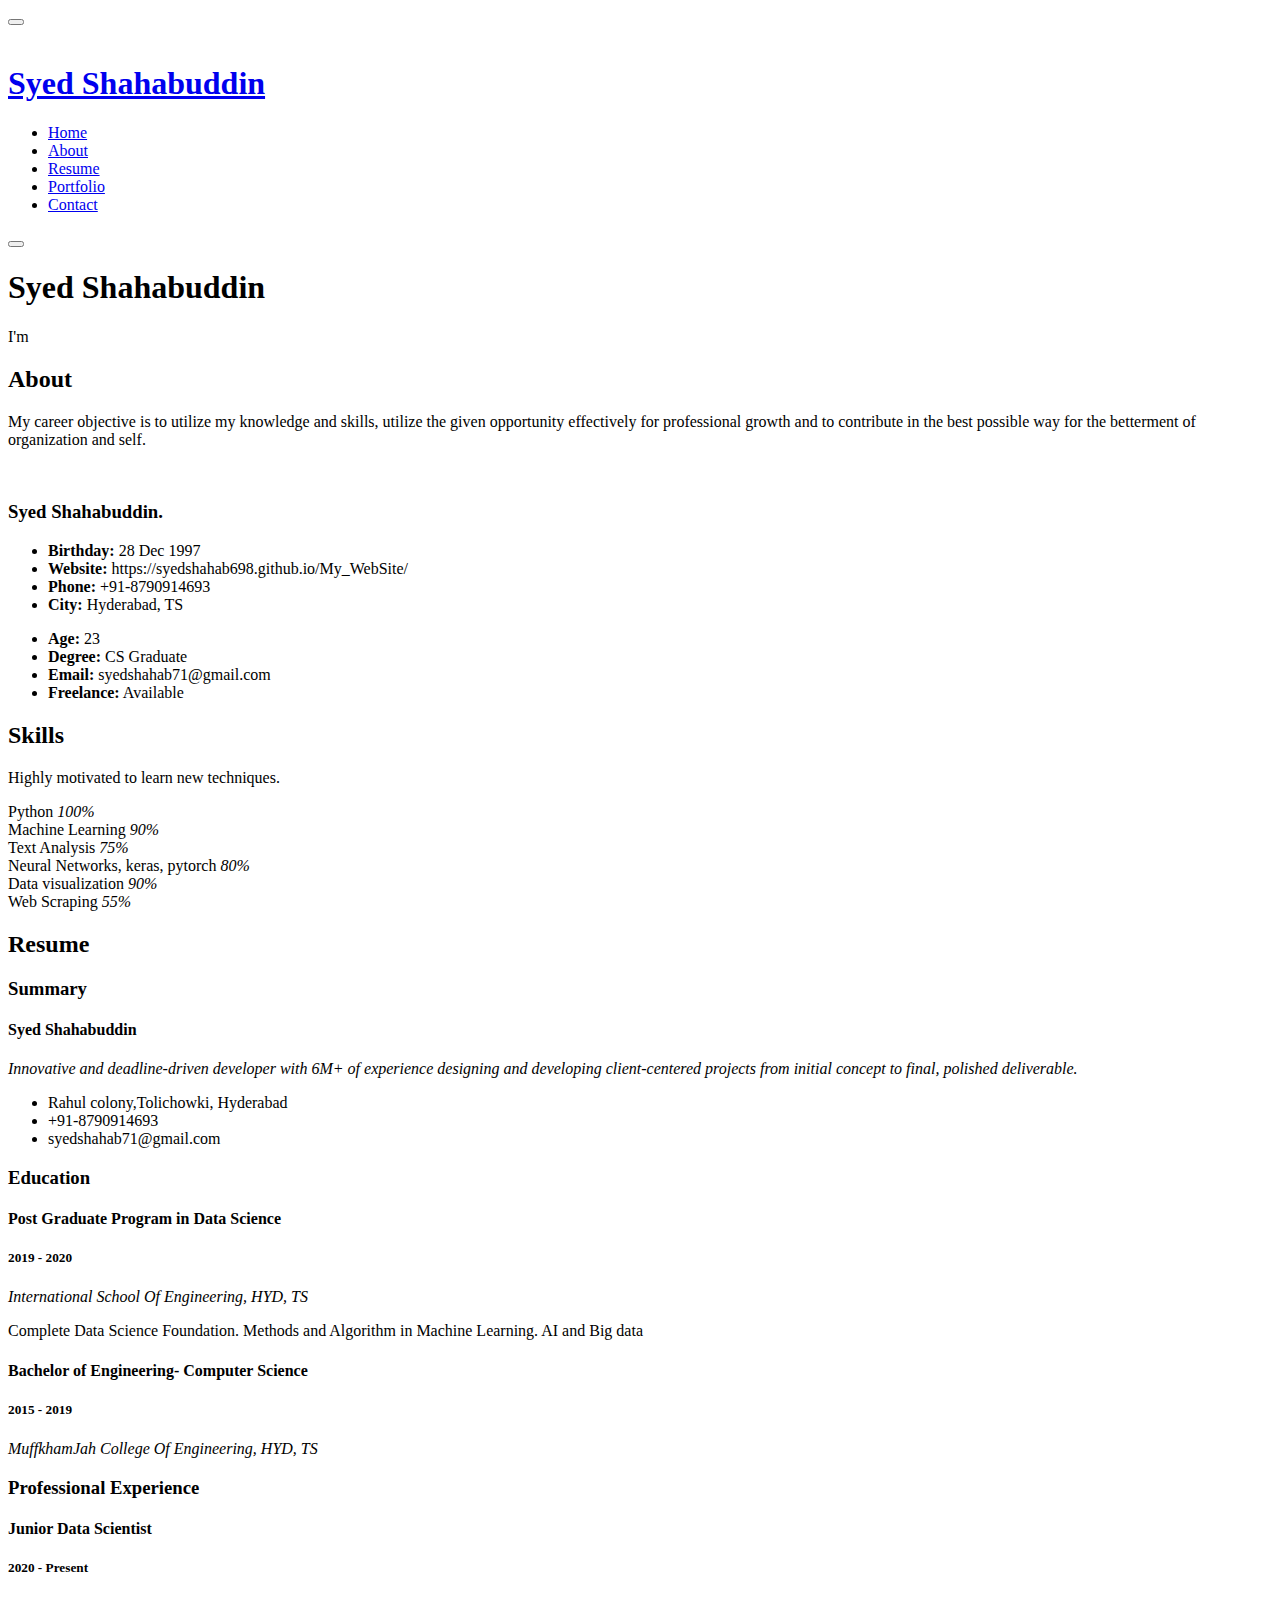
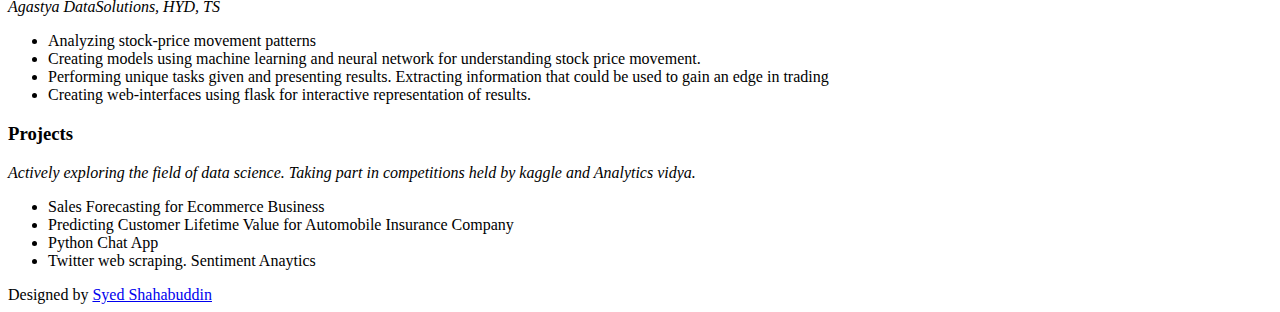
==== index.html @ 7b833cff "Update index.html" ====
<!DOCTYPE html>
<html lang="en">

<head>
  <meta charset="utf-8">
  <meta content="width=device-width, initial-scale=1.0" name="viewport">

  <title>Syed Shahab</title>
  <meta content="" name="description">
  <meta content="" name="keywords">

  <!-- Favicons -->
  <link href="assets/img/favicon.png" rel="icon">
  <link href="assets/img/apple-touch-icon.png" rel="apple-touch-icon">

  <!-- Google Fonts -->
  <link href="https://fonts.googleapis.com/css?family=Open+Sans:300,300i,400,400i,600,600i,700,700i|Raleway:300,300i,400,400i,500,500i,600,600i,700,700i|Poppins:300,300i,400,400i,500,500i,600,600i,700,700i" rel="stylesheet">

  <!-- Vendor CSS Files -->
  <link href="assets/vendor/bootstrap/css/bootstrap.min.css" rel="stylesheet">
  <link href="assets/vendor/icofont/icofont.min.css" rel="stylesheet">
  <link href="assets/vendor/boxicons/css/boxicons.min.css" rel="stylesheet">
  <link href="assets/vendor/venobox/venobox.css" rel="stylesheet">
  <link href="assets/vendor/owl.carousel/assets/owl.carousel.min.css" rel="stylesheet">
  <link href="assets/vendor/aos/aos.css" rel="stylesheet">

  <!-- Template Main CSS File -->
  <link href="assets/css/style.css" rel="stylesheet">

  
</head>

<body>

  <!-- ======= Mobile nav toggle button ======= -->
  <button type="button" class="mobile-nav-toggle d-xl-none"><i class="icofont-navigation-menu"></i></button>

  <!-- ======= Header ======= -->
  <header id="header">
    <div class="d-flex flex-column">

      <div class="profile">
        <img src="assets/img/profile-img.jpg" alt="" class="img-fluid rounded-circle">
        <h1 class="text-light"><a href="index.html">Syed Shahabuddin</a></h1>
        <div class="social-links mt-3 text-center">
          <a href="#" class="twitter"><i class="bx bxl-twitter"></i></a>
          <a href="#" class="facebook"><i class="bx bxl-facebook"></i></a>
          <a href="#" class="instagram"><i class="bx bxl-instagram"></i></a>
          <a href="#" class="google-plus"><i class="bx bxl-skype"></i></a>
          <a href="#" class="linkedin"><i class="bx bxl-linkedin"></i></a>
        </div>
      </div>

      <nav class="nav-menu">
        <ul>
          <li class="active"><a href="index.html"><i class="bx bx-home"></i> <span>Home</span></a></li>
          <li><a href="#about"><i class="bx bx-user"></i> <span>About</span></a></li>
          <li><a href="#resume"><i class="bx bx-file-blank"></i> <span>Resume</span></a></li>
          <li><a href="#portfolio"><i class="bx bx-book-content"></i> Portfolio</a></li>
          
          <li><a href="#contact"><i class="bx bx-envelope"></i> Contact</a></li>

        </ul>
      </nav><!-- .nav-menu -->
      <button type="button" class="mobile-nav-toggle d-xl-none"><i class="icofont-navigation-menu"></i></button>

    </div>
  </header><!-- End Header -->

  <!-- ======= Hero Section ======= -->
  <section id="hero" class="d-flex flex-column justify-content-center align-items-center">
    <div class="hero-container" data-aos="fade-in">
      <h1>Syed Shahabuddin</h1>
      <p>I'm <span class="typed" data-typed-items="Data Science Enthusiast, Python Developer, Freelancer"></span></p>
    </div>
  </section><!-- End Hero -->

  <main id="main">

    <!-- ======= About Section ======= -->
    <section id="about" class="about">
      <div class="container">

        <div class="section-title">
          <h2>About</h2>
          <p>My career objective is to utilize my knowledge and skills, utilize the given opportunity effectively for professional growth and to contribute in the best possible way for the betterment of organization and self.</p>
        </div>

        <div class="row">
          <div class="col-lg-4" data-aos="fade-right">
            <img src="assets/img/profile-img.jpg" class="img-fluid" alt="">
          </div>
          <div class="col-lg-8 pt-4 pt-lg-0 content" data-aos="fade-left">
            <h3>Syed Shahabuddin.</h3>
            <p class="font-italic">
              
            </p>
            <div class="row">
              <div class="col-lg-6">
                <ul>
                  <li><i class="icofont-rounded-right"></i> <strong>Birthday:</strong> 28 Dec 1997</li>
                  <li><i class="icofont-rounded-right"></i> <strong>Website:</strong> https://syedshahab698.github.io/My_WebSite/</li>
                  <li><i class="icofont-rounded-right"></i> <strong>Phone:</strong> +91-8790914693</li>
                  <li><i class="icofont-rounded-right"></i> <strong>City:</strong>  Hyderabad, TS</li>
                </ul>
              </div>
              <div class="col-lg-6">
                <ul>
                  <li><i class="icofont-rounded-right"></i> <strong>Age:</strong> 23</li>
                  <li><i class="icofont-rounded-right"></i> <strong>Degree:</strong> CS Graduate</li>
                  <li><i class="icofont-rounded-right"></i> <strong>Email:</strong> syedshahab71@gmail.com</li>
                  <li><i class="icofont-rounded-right"></i> <strong>Freelance:</strong> Available</li>
                </ul>
              </div>
            </div>
            
          </div>
        </div>

      </div>
    </section><!-- End About Section -->

   

    <!-- ======= Skills Section ======= -->
    <section id="skills" class="skills section-bg">
      <div class="container">

        <div class="section-title">
          <h2>Skills</h2>
          <p>Highly motivated to learn new techniques.</p>
        </div>

        <div class="row skills-content">

          <div class="col-lg-6" data-aos="fade-up">

            <div class="progress">
              <span class="skill">Python <i class="val">100%</i></span>
              <div class="progress-bar-wrap">
                <div class="progress-bar" role="progressbar" aria-valuenow="100" aria-valuemin="0" aria-valuemax="100"></div>
              </div>
            </div>

            <div class="progress">
              <span class="skill">Machine Learning <i class="val">90%</i></span>
              <div class="progress-bar-wrap">
                <div class="progress-bar" role="progressbar" aria-valuenow="90" aria-valuemin="0" aria-valuemax="100"></div>
              </div>
            </div>

            <div class="progress">
              <span class="skill">Text Analysis <i class="val">75%</i></span>
              <div class="progress-bar-wrap">
                <div class="progress-bar" role="progressbar" aria-valuenow="75" aria-valuemin="0" aria-valuemax="100"></div>
              </div>
            </div>

          </div>

          <div class="col-lg-6" data-aos="fade-up" data-aos-delay="100">

            <div class="progress">
              <span class="skill">Neural Networks, keras, pytorch <i class="val">80%</i></span>
              <div class="progress-bar-wrap">
                <div class="progress-bar" role="progressbar" aria-valuenow="80" aria-valuemin="0" aria-valuemax="100"></div>
              </div>
            </div>

            <div class="progress">
              <span class="skill">Data visualization <i class="val">90%</i></span>
              <div class="progress-bar-wrap">
                <div class="progress-bar" role="progressbar" aria-valuenow="90" aria-valuemin="0" aria-valuemax="100"></div>
              </div>
            </div>

            <div class="progress">
              <span class="skill">Web Scraping <i class="val">55%</i></span>
              <div class="progress-bar-wrap">
                <div class="progress-bar" role="progressbar" aria-valuenow="55" aria-valuemin="0" aria-valuemax="100"></div>
              </div>
            </div>

          </div>

        </div>

      </div>
    </section><!-- End Skills Section -->

    <!-- ======= Resume Section ======= -->
    <section id="resume" class="resume">
      <div class="container">

        <div class="section-title">
          <h2>Resume</h2>
          
        </div>

        <div class="row">
          <div class="col-lg-6" data-aos="fade-up">
            <h3 class="resume-title">Summary</h3>
            <div class="resume-item pb-0">
              <h4>Syed Shahabuddin</h4>
              <p><em>Innovative and deadline-driven developer with 6M+ of experience designing and developing client-centered projects from initial concept to final, polished deliverable.</em></p>
              <ul>
                <li>Rahul colony,Tolichowki, Hyderabad</li>
                <li>+91-8790914693</li>
                <li>syedshahab71@gmail.com</li>
              </ul>
            </div>

            <h3 class="resume-title">Education</h3>
            <div class="resume-item">
              <h4>Post Graduate Program in Data Science</h4>
              <h5>2019 - 2020</h5>
              <p><em>International School Of Engineering, HYD, TS</em></p>
              <p>Complete Data Science Foundation. Methods and Algorithm in Machine Learning. AI and Big data</p>
            </div>
            <div class="resume-item">
              <h4>Bachelor of Engineering- Computer Science</h4>
              <h5>2015 - 2019</h5>
              <p><em>MuffkhamJah College Of Engineering, HYD, TS</em></p>
              
            </div>
          </div>
          <div class="col-lg-6" data-aos="fade-up" data-aos-delay="100">
            <h3 class="resume-title">Professional Experience</h3>
            <div class="resume-item">
              <h4>Junior Data Scientist</h4>
              <h5>2020 - Present</h5>
              <p><em>Agastya DataSolutions, HYD, TS </em></p>
              <ul>
                <li>Analyzing stock-price movement patterns</li>
                <li>Creating models using machine learning and neural network for understanding stock price movement. </li>
                <li>Performing unique tasks given and presenting results. Extracting information that could be used to gain an edge in trading</li>
                <li>Creating web-interfaces using flask for interactive representation of results.</li>
              </ul>
            </div>

            <h3 class="resume-title">Projects</h3>
           
            <div class="resume-item pb-0">
              <p><em>Actively exploring the field of data science. Taking part in competitions held by kaggle and Analytics vidya.</em></p>
              <ul>
                <li>Sales Forecasting for Ecommerce Business</li>
                <li>Predicting Customer Lifetime Value for Automobile Insurance Company</li>
                <li>Python Chat App</li>
                <li>Twitter web scraping. Sentiment Anaytics</li>
              </ul>
            </div>
            
          </div>
        </div>

      </div>
    </section><!-- End Resume Section -->
 
    <!-- ======= Portfolio Section ======= 
    <section id="portfolio" class="portfolio section-bg">
      <div class="container">

        <div class="section-title">
          <h2>Portfolio</h2>
          <p>Magnam dolores commodi suscipit. Necessitatibus eius consequatur ex aliquid fuga eum quidem. Sit sint consectetur velit. Quisquam quos quisquam cupiditate. Et nemo qui impedit suscipit alias ea. Quia fugiat sit in iste officiis commodi quidem hic quas.</p>
        </div>

        <div class="row" data-aos="fade-up">
          <div class="col-lg-12 d-flex justify-content-center">
            <ul id="portfolio-flters">
              <li data-filter="*" class="filter-active">All</li>
              <li data-filter=".filter-app">App</li>
              <li data-filter=".filter-card">Card</li>
              <li data-filter=".filter-web">Web</li>
            </ul>
          </div>
        </div>

        <div class="row portfolio-container" data-aos="fade-up" data-aos-delay="100">

          <div class="col-lg-4 col-md-6 portfolio-item filter-app">
            <div class="portfolio-wrap">
              <img src="assets/img/portfolio/portfolio-1.jpg" class="img-fluid" alt="">
              <div class="portfolio-links">
                <a href="assets/img/portfolio/portfolio-1.jpg" data-gall="portfolioGallery" class="venobox" title="App 1"><i class="bx bx-plus"></i></a>
                <a href="portfolio-details.html" title="More Details"><i class="bx bx-link"></i></a>
              </div>
            </div>
          </div>

          <div class="col-lg-4 col-md-6 portfolio-item filter-web">
            <div class="portfolio-wrap">
              <img src="assets/img/portfolio/portfolio-2.jpg" class="img-fluid" alt="">
              <div class="portfolio-links">
                <a href="assets/img/portfolio/portfolio-2.jpg" data-gall="portfolioGallery" class="venobox" title="Web 3"><i class="bx bx-plus"></i></a>
                <a href="portfolio-details.html" title="More Details"><i class="bx bx-link"></i></a>
              </div>
            </div>
          </div>

          <div class="col-lg-4 col-md-6 portfolio-item filter-app">
            <div class="portfolio-wrap">
              <img src="assets/img/portfolio/portfolio-3.jpg" class="img-fluid" alt="">
              <div class="portfolio-links">
                <a href="assets/img/portfolio/portfolio-3.jpg" data-gall="portfolioGallery" class="venobox" title="App 2"><i class="bx bx-plus"></i></a>
                <a href="portfolio-details.html" title="More Details"><i class="bx bx-link"></i></a>
              </div>
            </div>
          </div>

          <div class="col-lg-4 col-md-6 portfolio-item filter-card">
            <div class="portfolio-wrap">
              <img src="assets/img/portfolio/portfolio-4.jpg" class="img-fluid" alt="">
              <div class="portfolio-links">
                <a href="assets/img/portfolio/portfolio-4.jpg" data-gall="portfolioGallery" class="venobox" title="Card 2"><i class="bx bx-plus"></i></a>
                <a href="portfolio-details.html" title="More Details"><i class="bx bx-link"></i></a>
              </div>
            </div>
          </div>

          <div class="col-lg-4 col-md-6 portfolio-item filter-web">
            <div class="portfolio-wrap">
              <img src="assets/img/portfolio/portfolio-5.jpg" class="img-fluid" alt="">
              <div class="portfolio-links">
                <a href="assets/img/portfolio/portfolio-5.jpg" data-gall="portfolioGallery" class="venobox" title="Web 2"><i class="bx bx-plus"></i></a>
                <a href="portfolio-details.html" title="More Details"><i class="bx bx-link"></i></a>
              </div>
            </div>
          </div>

          <div class="col-lg-4 col-md-6 portfolio-item filter-app">
            <div class="portfolio-wrap">
              <img src="assets/img/portfolio/portfolio-6.jpg" class="img-fluid" alt="">
              <div class="portfolio-links">
                <a href="assets/img/portfolio/portfolio-6.jpg" data-gall="portfolioGallery" class="venobox" title="App 3"><i class="bx bx-plus"></i></a>
                <a href="portfolio-details.html" title="More Details"><i class="bx bx-link"></i></a>
              </div>
            </div>
          </div>

          <div class="col-lg-4 col-md-6 portfolio-item filter-card">
            <div class="portfolio-wrap">
              <img src="assets/img/portfolio/portfolio-7.jpg" class="img-fluid" alt="">
              <div class="portfolio-links">
                <a href="assets/img/portfolio/portfolio-7.jpg" data-gall="portfolioGallery" class="venobox" title="Card 1"><i class="bx bx-plus"></i></a>
                <a href="portfolio-details.html" title="More Details"><i class="bx bx-link"></i></a>
              </div>
            </div>
          </div>

          <div class="col-lg-4 col-md-6 portfolio-item filter-card">
            <div class="portfolio-wrap">
              <img src="assets/img/portfolio/portfolio-8.jpg" class="img-fluid" alt="">
              <div class="portfolio-links">
                <a href="assets/img/portfolio/portfolio-8.jpg" data-gall="portfolioGallery" class="venobox" title="Card 3"><i class="bx bx-plus"></i></a>
                <a href="portfolio-details.html" title="More Details"><i class="bx bx-link"></i></a>
              </div>
            </div>
          </div>

          <div class="col-lg-4 col-md-6 portfolio-item filter-web">
            <div class="portfolio-wrap">
              <img src="assets/img/portfolio/portfolio-9.jpg" class="img-fluid" alt="">
              <div class="portfolio-links">
                <a href="assets/img/portfolio/portfolio-9.jpg" data-gall="portfolioGallery" class="venobox" title="Web 3"><i class="bx bx-plus"></i></a>
                <a href="portfolio-details.html" title="More Details"><i class="bx bx-link"></i></a>
              </div>
            </div>
          </div>

        </div>

      </div>
    </section><!-- End Portfolio Section -->

    

    <!-- ======= Contact Section ======= 
    <section id="contact" class="contact">
      <div class="container">

        <div class="section-title">
          <h2>Contact</h2>
          <p>Magnam dolores commodi suscipit. Necessitatibus eius consequatur ex aliquid fuga eum quidem. Sit sint consectetur velit. Quisquam quos quisquam cupiditate. Et nemo qui impedit suscipit alias ea. Quia fugiat sit in iste officiis commodi quidem hic quas.</p>
        </div>

        <div class="row" data-aos="fade-in">

          <div class="col-lg-5 d-flex align-items-stretch">
            <div class="info">
              <div class="address">
                <i class="icofont-google-map"></i>
                <h4>Location:</h4>
                <p>A108 Adam Street, New York, NY 535022</p>
              </div>

              <div class="email">
                <i class="icofont-envelope"></i>
                <h4>Email:</h4>
                <p>info@example.com</p>
              </div>

              <div class="phone">
                <i class="icofont-phone"></i>
                <h4>Call:</h4>
                <p>+1 5589 55488 55s</p>
              </div>

              <iframe src="https://www.google.com/maps/embed?pb=!1m14!1m8!1m3!1d12097.433213460943!2d-74.0062269!3d40.7101282!3m2!1i1024!2i768!4f13.1!3m3!1m2!1s0x0%3A0xb89d1fe6bc499443!2sDowntown+Conference+Center!5e0!3m2!1smk!2sbg!4v1539943755621" frameborder="0" style="border:0; width: 100%; height: 290px;" allowfullscreen></iframe>
            </div>

          </div>

          <div class="col-lg-7 mt-5 mt-lg-0 d-flex align-items-stretch">
            <form action="forms/contact.php" method="post" role="form" class="php-email-form">
              <div class="form-row">
                <div class="form-group col-md-6">
                  <label for="name">Your Name</label>
                  <input type="text" name="name" class="form-control" id="name" data-rule="minlen:4" data-msg="Please enter at least 4 chars" />
                  <div class="validate"></div>
                </div>
                <div class="form-group col-md-6">
                  <label for="name">Your Email</label>
                  <input type="email" class="form-control" name="email" id="email" data-rule="email" data-msg="Please enter a valid email" />
                  <div class="validate"></div>
                </div>
              </div>
              <div class="form-group">
                <label for="name">Subject</label>
                <input type="text" class="form-control" name="subject" id="subject" data-rule="minlen:4" data-msg="Please enter at least 8 chars of subject" />
                <div class="validate"></div>
              </div>
              <div class="form-group">
                <label for="name">Message</label>
                <textarea class="form-control" name="message" rows="10" data-rule="required" data-msg="Please write something for us"></textarea>
                <div class="validate"></div>
              </div>
              <div class="mb-3">
                <div class="loading">Loading</div>
                <div class="error-message"></div>
                <div class="sent-message">Your message has been sent. Thank you!</div>
              </div>
              <div class="text-center"><button type="submit">Send Message</button></div>
            </form>
          </div>

        </div>

      </div>
    </section><!-- End Contact Section --> 

  </main><!-- End #main -->

  <!-- ======= Footer ======= -->
  <footer id="footer">
    <div class="container">
      
      <div class="credits">
        
        Designed by <a href="https://www.linkedin.com/in/syed-shahab-33b9b6172/">Syed Shahabuddin</a>
      </div>
    </div>
  </footer><!-- End  Footer -->

  <a href="#" class="back-to-top"><i class="icofont-simple-up"></i></a>

  <!-- Vendor JS Files -->
  <script src="assets/vendor/jquery/jquery.min.js"></script>
  <script src="assets/vendor/bootstrap/js/bootstrap.bundle.min.js"></script>
  <script src="assets/vendor/jquery.easing/jquery.easing.min.js"></script>
  <script src="assets/vendor/php-email-form/validate.js"></script>
  <script src="assets/vendor/waypoints/jquery.waypoints.min.js"></script>
  <script src="assets/vendor/counterup/counterup.min.js"></script>
  <script src="assets/vendor/isotope-layout/isotope.pkgd.min.js"></script>
  <script src="assets/vendor/venobox/venobox.min.js"></script>
  <script src="assets/vendor/owl.carousel/owl.carousel.min.js"></script>
  <script src="assets/vendor/typed.js/typed.min.js"></script>
  <script src="assets/vendor/aos/aos.js"></script>

  <!-- Template Main JS File -->
  <script src="assets/js/main.js"></script>

</body>

</html>
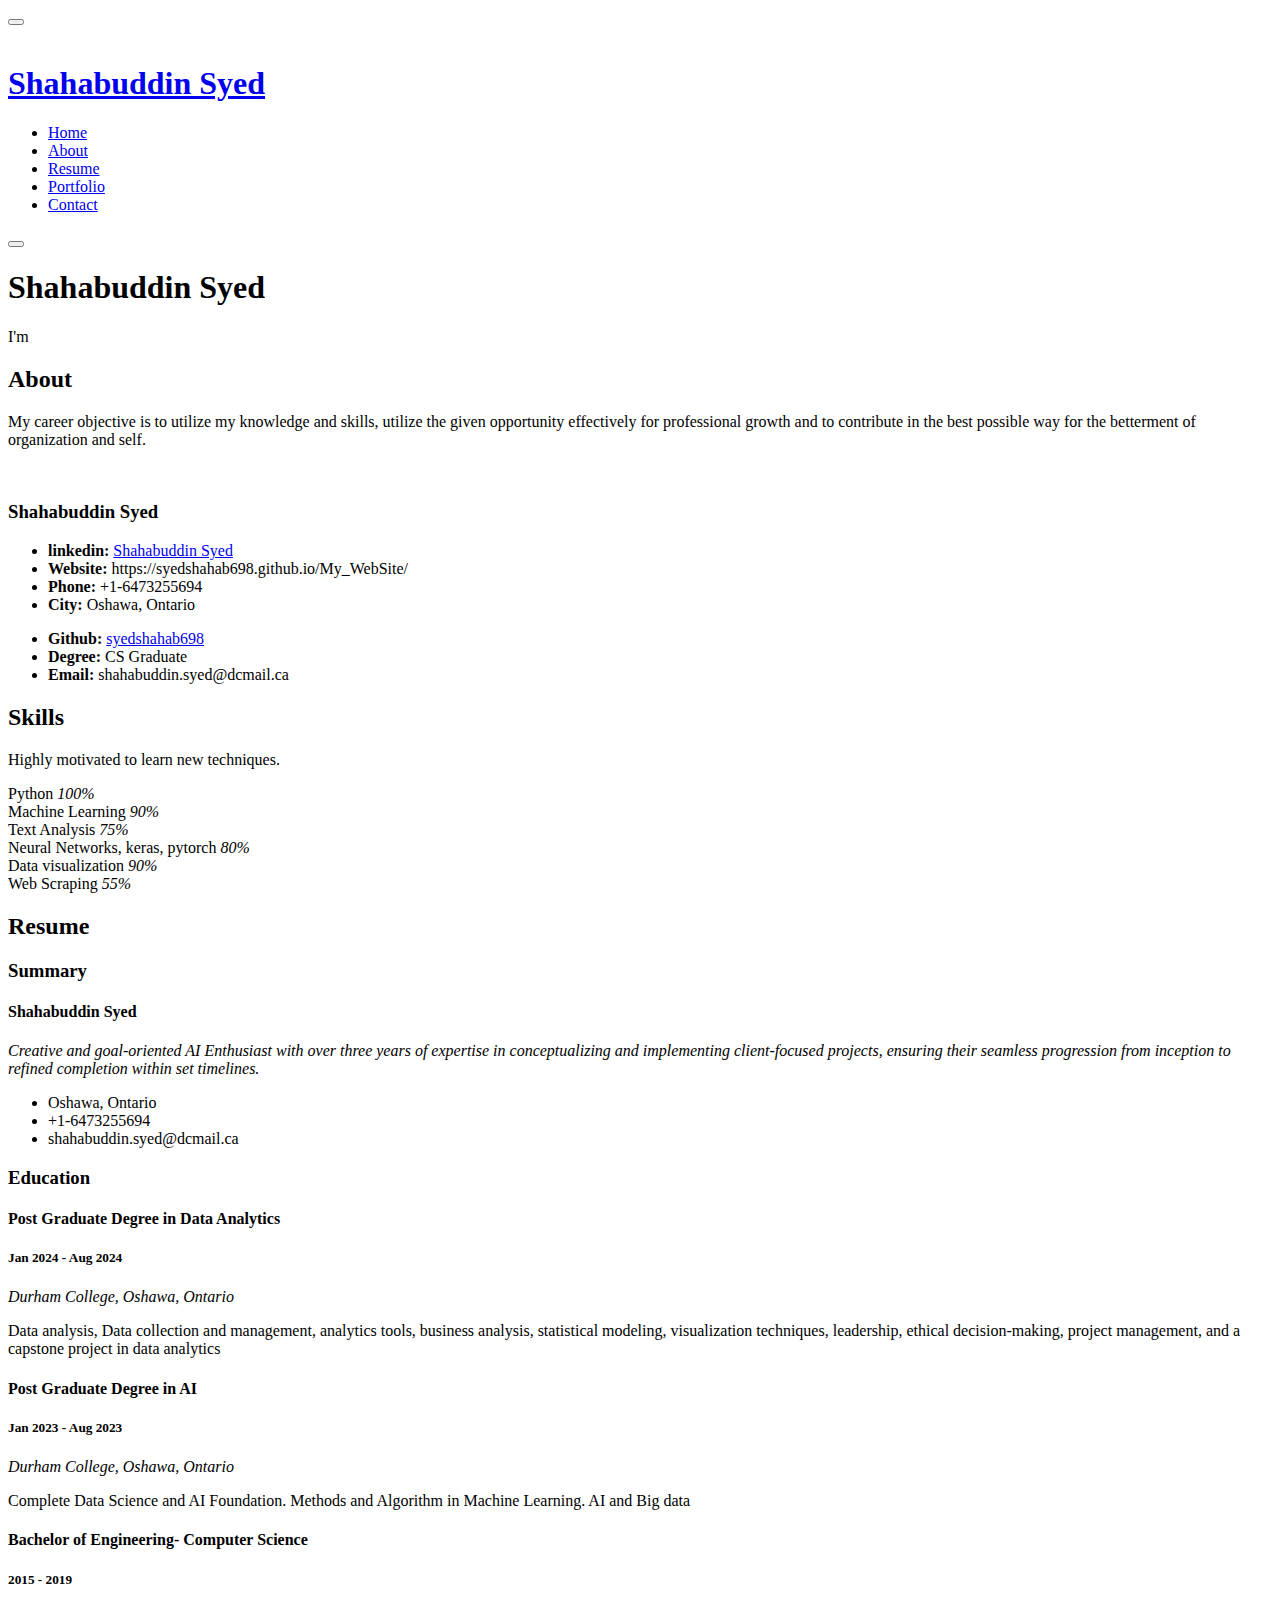
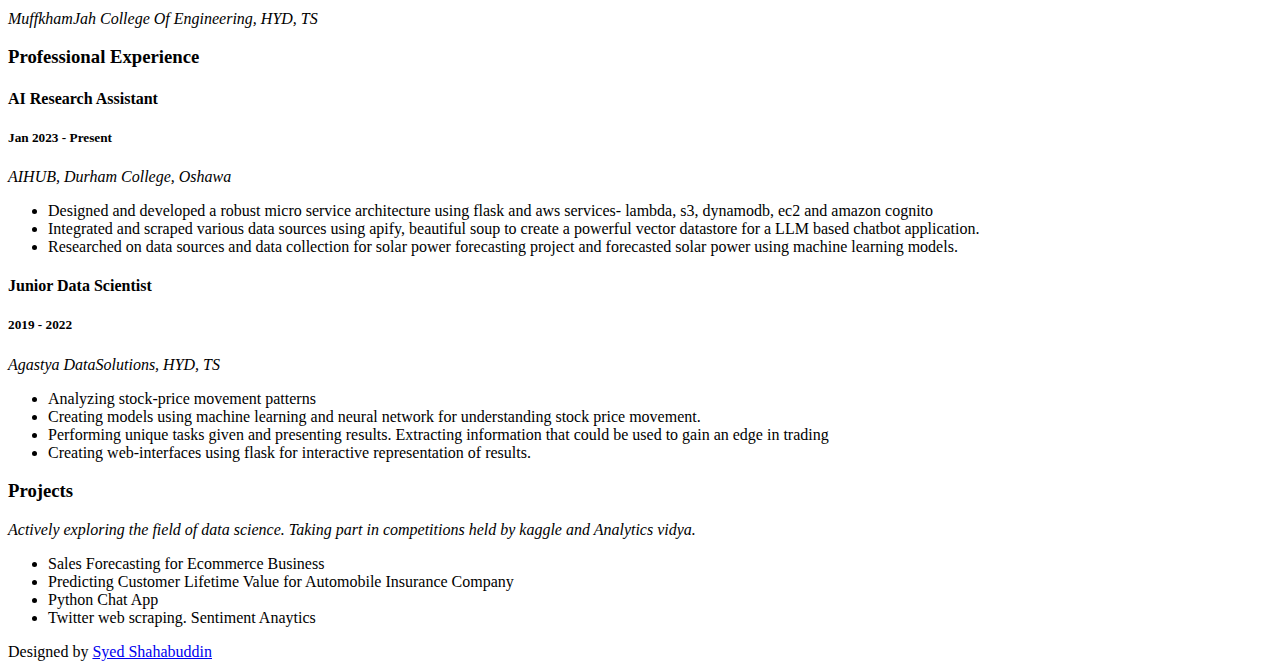
==== commit fa28f7db: "minor updates" ====
--- a/index.html
+++ b/index.html
@@ -5,7 +5,7 @@
   <meta charset="utf-8">
   <meta content="width=device-width, initial-scale=1.0" name="viewport">
 
-  <title>Syed Shahab</title>
+  <title>Shahabuddin E-portfolio</title>
   <meta content="" name="description">
   <meta content="" name="keywords">
 
@@ -41,7 +41,7 @@
 
       <div class="profile">
         <img src="assets/img/profile-img.jpg" alt="" class="img-fluid rounded-circle">
-        <h1 class="text-light"><a href="index.html">Syed Shahabuddin</a></h1>
+        <h1 class="text-light"><a href="index.html">Shahabuddin Syed</a></h1>
         <div class="social-links mt-3 text-center">
           <a href="#" class="twitter"><i class="bx bxl-twitter"></i></a>
           <a href="#" class="facebook"><i class="bx bxl-facebook"></i></a>
@@ -70,7 +70,7 @@
   <!-- ======= Hero Section ======= -->
   <section id="hero" class="d-flex flex-column justify-content-center align-items-center">
     <div class="hero-container" data-aos="fade-in">
-      <h1>Syed Shahabuddin</h1>
+      <h1>Shahabuddin Syed</h1>
       <p>I'm <span class="typed" data-typed-items="Data Science Enthusiast, Python Developer, Freelancer"></span></p>
     </div>
   </section><!-- End Hero -->
@@ -91,25 +91,25 @@
             <img src="assets/img/profile-img.jpg" class="img-fluid" alt="">
           </div>
           <div class="col-lg-8 pt-4 pt-lg-0 content" data-aos="fade-left">
-            <h3>Syed Shahabuddin.</h3>
+            <h3>Shahabuddin Syed</h3>
             <p class="font-italic">
               
             </p>
             <div class="row">
               <div class="col-lg-6">
                 <ul>
-                  <li><i class="icofont-rounded-right"></i> <strong>Birthday:</strong> 28 Dec 1997</li>
+                  <li><i class="icofont-rounded-right"></i> <strong>linkedin:</strong> <a href = "https://www.linkedin.com/in/shahabuddin-syed-33b9b6172/">Shahabuddin Syed</a></li>
                   <li><i class="icofont-rounded-right"></i> <strong>Website:</strong> https://syedshahab698.github.io/My_WebSite/</li>
-                  <li><i class="icofont-rounded-right"></i> <strong>Phone:</strong> +91-8790914693</li>
-                  <li><i class="icofont-rounded-right"></i> <strong>City:</strong>  Hyderabad, TS</li>
+                  <li><i class="icofont-rounded-right"></i> <strong>Phone:</strong> +1-6473255694</li>
+                  <li><i class="icofont-rounded-right"></i> <strong>City:</strong>  Oshawa, Ontario</li>
                 </ul>
               </div>
               <div class="col-lg-6">
                 <ul>
-                  <li><i class="icofont-rounded-right"></i> <strong>Age:</strong> 23</li>
+                  <li><i class="icofont-rounded-right"></i> <strong>Github:</strong> <a href = "https://github.com/syedshahab698">syedshahab698</a></li>
                   <li><i class="icofont-rounded-right"></i> <strong>Degree:</strong> CS Graduate</li>
-                  <li><i class="icofont-rounded-right"></i> <strong>Email:</strong> syedshahab71@gmail.com</li>
-                  <li><i class="icofont-rounded-right"></i> <strong>Freelance:</strong> Available</li>
+                  <li><i class="icofont-rounded-right"></i> <strong>Email:</strong> shahabuddin.syed@dcmail.ca</li>
+                  <!-- <li><i class="icofont-rounded-right"></i> <strong>Freelance:</strong> Available</li> -->
                 </ul>
               </div>
             </div>
@@ -201,21 +201,27 @@
           <div class="col-lg-6" data-aos="fade-up">
             <h3 class="resume-title">Summary</h3>
             <div class="resume-item pb-0">
-              <h4>Syed Shahabuddin</h4>
-              <p><em>Innovative and deadline-driven developer with 6M+ of experience designing and developing client-centered projects from initial concept to final, polished deliverable.</em></p>
+              <h4>Shahabuddin Syed</h4>
+              <p><em>Creative and goal-oriented AI Enthusiast with over three years of expertise in conceptualizing and implementing client-focused projects, ensuring their seamless progression from inception to refined completion within set timelines.</em></p>
               <ul>
-                <li>Rahul colony,Tolichowki, Hyderabad</li>
-                <li>+91-8790914693</li>
-                <li>syedshahab71@gmail.com</li>
+                <li>Oshawa, Ontario</li>
+                <li>+1-6473255694</li>
+                <li>shahabuddin.syed@dcmail.ca</li>
               </ul>
             </div>
 
             <h3 class="resume-title">Education</h3>
             <div class="resume-item">
-              <h4>Post Graduate Program in Data Science</h4>
-              <h5>2019 - 2020</h5>
-              <p><em>International School Of Engineering, HYD, TS</em></p>
-              <p>Complete Data Science Foundation. Methods and Algorithm in Machine Learning. AI and Big data</p>
+              <h4>Post Graduate Degree in Data Analytics</h4>
+              <h5>Jan 2024 - Aug 2024</h5>
+              <p><em>Durham College, Oshawa, Ontario</em></p>
+              <p> Data analysis, Data collection and management, analytics tools, business analysis, statistical modeling, visualization techniques, leadership, ethical decision-making, project management, and a capstone project in data analytics</p>
+            </div>
+            <div class="resume-item">
+              <h4>Post Graduate Degree in AI</h4>
+              <h5>Jan 2023 - Aug 2023</h5>
+              <p><em>Durham College, Oshawa, Ontario</em></p>
+              <p>Complete Data Science and AI Foundation. Methods and Algorithm in Machine Learning. AI and Big data</p>
             </div>
             <div class="resume-item">
               <h4>Bachelor of Engineering- Computer Science</h4>
@@ -227,8 +233,20 @@
           <div class="col-lg-6" data-aos="fade-up" data-aos-delay="100">
             <h3 class="resume-title">Professional Experience</h3>
             <div class="resume-item">
+              <h4>AI Research Assistant</h4>
+              <h5>Jan 2023 - Present</h5>
+              <p><em>AIHUB, Durham College, Oshawa </em></p>
+              <ul>
+                <li>Designed and developed a robust micro service architecture using flask and aws services- lambda, s3, dynamodb, ec2 and amazon cognito</li>
+                <li>Integrated and scraped various data sources using apify, beautiful soup to create a powerful vector datastore for a LLM based chatbot application. </li>
+                <!-- Solar power forecasting project using machine lwarning, research on data sources -->
+                <li>Researched on data sources and data collection for solar power forecasting project and forecasted solar power using machine learning models.</li>
+              </ul>
+            </div>
+
+            <div class="resume-item">
               <h4>Junior Data Scientist</h4>
-              <h5>2020 - Present</h5>
+              <h5>2019 - 2022</h5>
               <p><em>Agastya DataSolutions, HYD, TS </em></p>
               <ul>
                 <li>Analyzing stock-price movement patterns</li>
